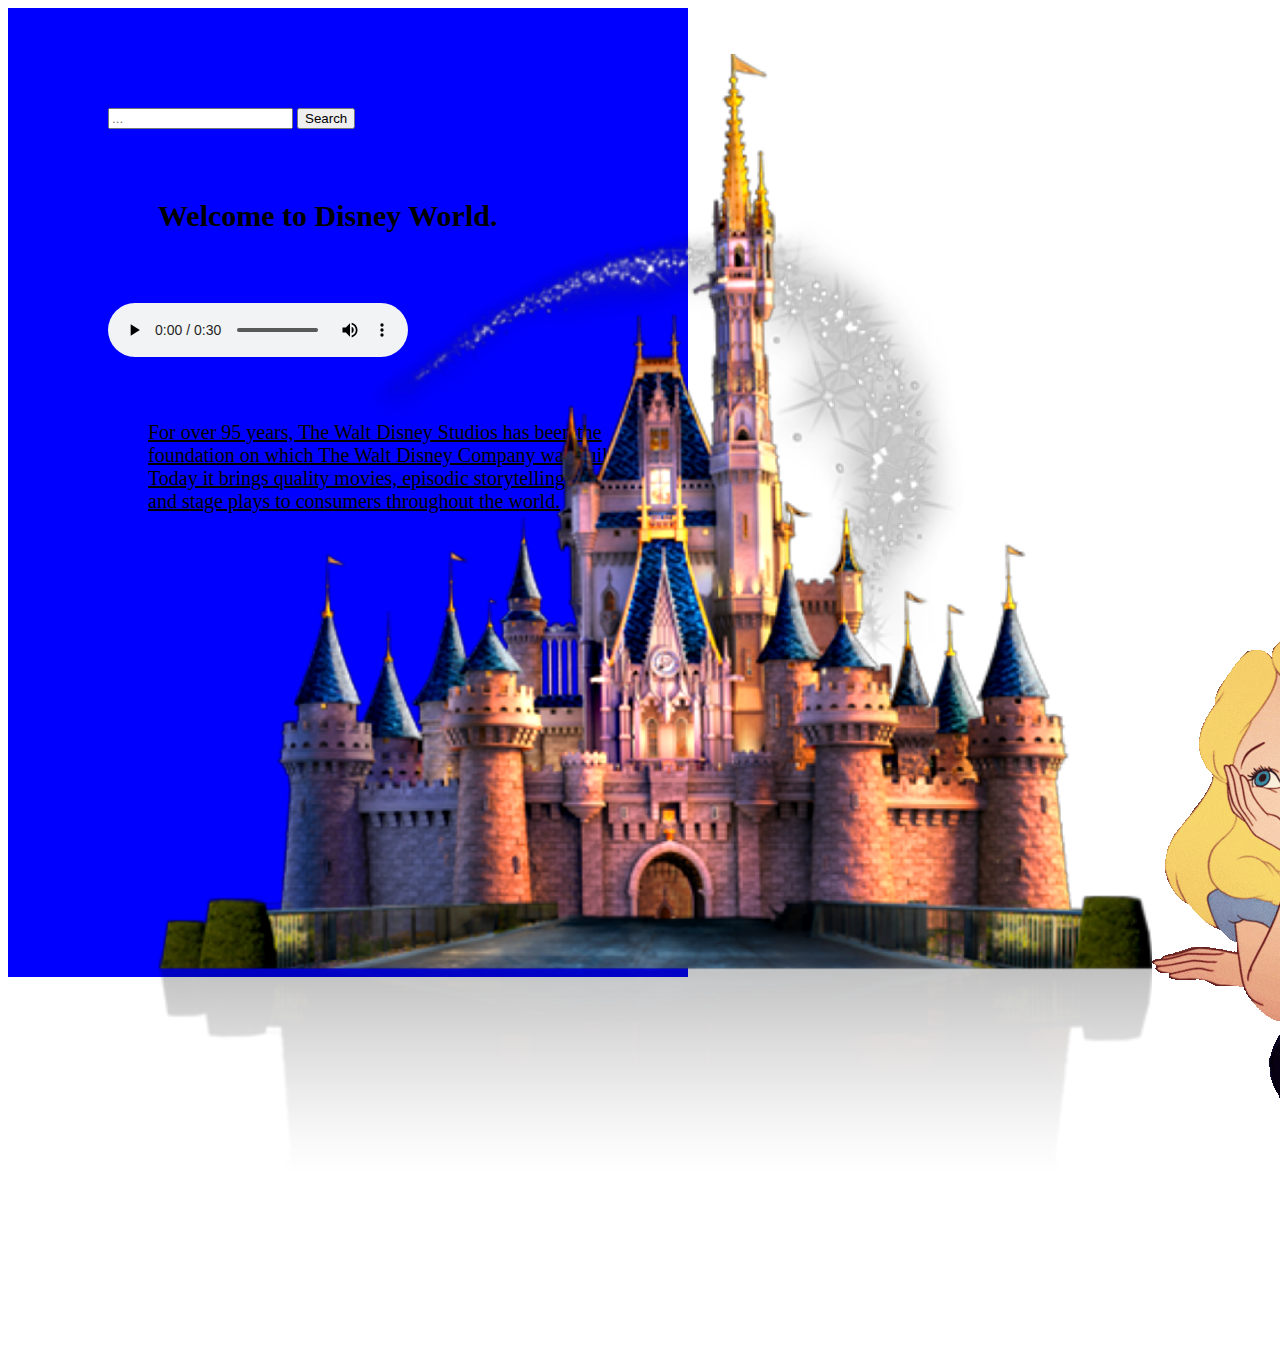
==== gallery/index.html @ 4455450c "fix" ====
<!DOCTYPE html>
<html lang="en">
<head>
    <meta charset="UTF-8">
    <meta name="viewport" content="width=device-width, initial-scale=1.0">
    <link rel="stylesheet" href="style.css">
    <title>Disney World</title>
    
</head>

<div>
    <input type="text" placeholder="...">
    <button>Search<nutton></nutton>
</div>
<div class="row"></div>
<body>
   
    <h1 id="page-title"><strong>Welcome to Disney World.</strong></h1>
    
    <audio controls>
        <source src="audio.html/Walt Disney Opening Video(월트 디즈니 오프닝 영상).mp3" type="audio/mpeg">
    </audio>

    <p id="text"><u> For over 95 years, The Walt Disney Studios has been the foundation on which The Walt Disney Company was built. Today it brings quality movies, episodic storytelling, music, and stage plays to consumers throughout the world.</u>

    </p>
    
    <p id="p1">
        <img src="gif/1.gif" alt="Alice">
        </p>
    <p id="p2">
        <img src="gif/2.gif" alt="Witch">
        </p>
    </p>
    <p id="p4">
        <img src="gif/disney.png" alt="castle">
    
    </p>
    

</body>
</html>
---- gallery/style.css ----
html {
    background: linear-Gradient(9deg, rgba(2,0,36,1) 0%, rgba(9,9,121,1) 35%, rgba(0,212,255,1) 100%);
}

div {
    background-color: blue
}
body {
    background-color: blue;
    padding: 100px;
    position: absolute;
}



.row {
    width: 100%;
    display: flex;
  }

.text {
      height: 40ox;
      width: 400px;
      border: 1px solid black;
      background: #ffffff;
  }

#placeholder {
    text-align: top, left;
    color: grey;
    font-size: 10px;
    font-family: Impact, 'Arial Narrow Bold', sans-serif;

}

#button {
    width: 50px;
    height: 100%;
    border: 0px;
    background: #1b5ac2;
    outline: none;
    float: right;
    color: #ffffff;
}

#page-title {
    text-align: top, right;
    font-family: 'Luminari', fantasy;
    font-size: 30px;
    top: 40px;
    padding: 50px;
    color: black;
}

#audio {
    top: 0px;
    left: 0px;
    padding: 10px;
}

#text {
    text-align: left, top;
    font-family: Georgia, 'Times New Roman', Times, serif;
    font-size: 20px;
    color: black;
    position: absolute;
    padding: 40px;
}

#p1 {
    padding: 10px;
    margin: 10px;
    position: absolute;
    max-width: 10%;
    bottom: -100px;
    left: 1100px;
}

#p2 {
    position: relative;
    right: 100px;
    bottom: -500px;
    left: 1100px;
    width: auto;
    height: auto;
    
}


#p4 {
    width: 50px;
    height: 50px;
    top: 10px;
    padding: 20px;
    bottom: -200px;
    width: 100%;
    position: absolute;
}
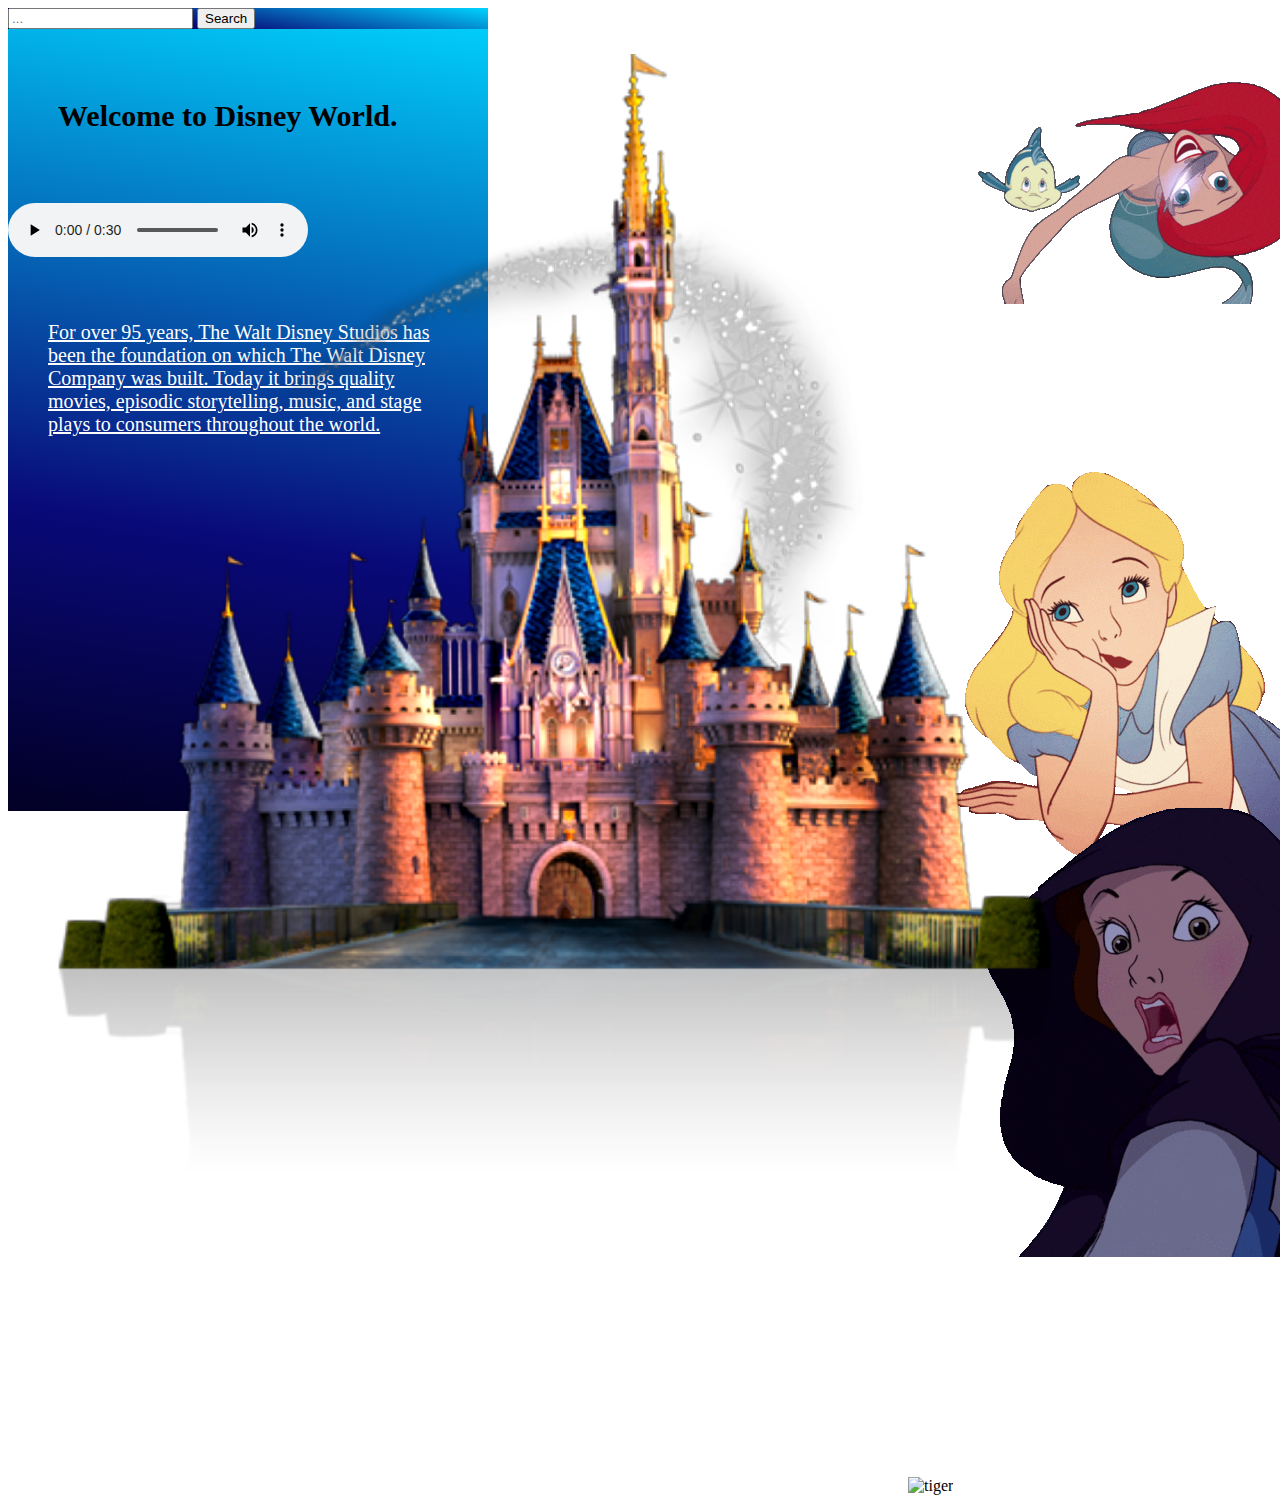
==== commit f1e3e5d1: "fix" ====
--- a/gallery/index.html
+++ b/gallery/index.html
@@ -32,6 +32,14 @@
         <img src="gif/2.gif" alt="Witch">
         </p>
     </p>
+    <p id="p5">
+        <img src="gif/5.gif" alt="mermaid">
+        </p>
+    </p>
+    <p id="p6">
+        <img src="gif/6.png" alt="tiger">
+    
+    </p>
     <p id="p4">
         <img src="gif/disney.png" alt="castle">
     
--- a/gallery/style.css
+++ b/gallery/style.css
@@ -3,11 +3,13 @@
 }
 
 div {
-    background-color: blue
+    background: linear-Gradient(9deg, rgba(2,0,36,1) 0%, rgba(9,9,121,1) 35%, rgba(0,212,255,1) 100%);
 }
 body {
+    background: linear-Gradient(9deg, rgba(2,0,36,1) 0%, rgba(9,9,121,1) 35%, rgba(0,212,255,1) 100%);
     background-color: blue;
-    padding: 100px;
+    padding: auto;
+    height: auto;
     position: absolute;
 }
 
@@ -53,6 +55,7 @@
 }
 
 #audio {
+    text-align: top, right;
     top: 0px;
     left: 0px;
     padding: 10px;
@@ -62,7 +65,7 @@
     text-align: left, top;
     font-family: Georgia, 'Times New Roman', Times, serif;
     font-size: 20px;
-    color: black;
+    color: white;
     position: absolute;
     padding: 40px;
 }
@@ -73,19 +76,36 @@
     position: absolute;
     max-width: 10%;
     bottom: -100px;
-    left: 1100px;
+    left: 900px;
 }
 
 #p2 {
     position: relative;
     right: 100px;
     bottom: -500px;
-    left: 1100px;
+    left: 900px;
     width: auto;
     height: auto;
     
 }
 
+#p5{
+    position: absolute;
+    right: 100px;
+    top: 10px;
+    left: 900px;
+    width: auto;
+    height:auto;
+}
+
+#p6{ 
+    position: relative;
+    bottom: -700px;
+    left: 900px;
+    width: auto;
+    height: auto;
+
+}
 
 #p4 {
     width: 50px;
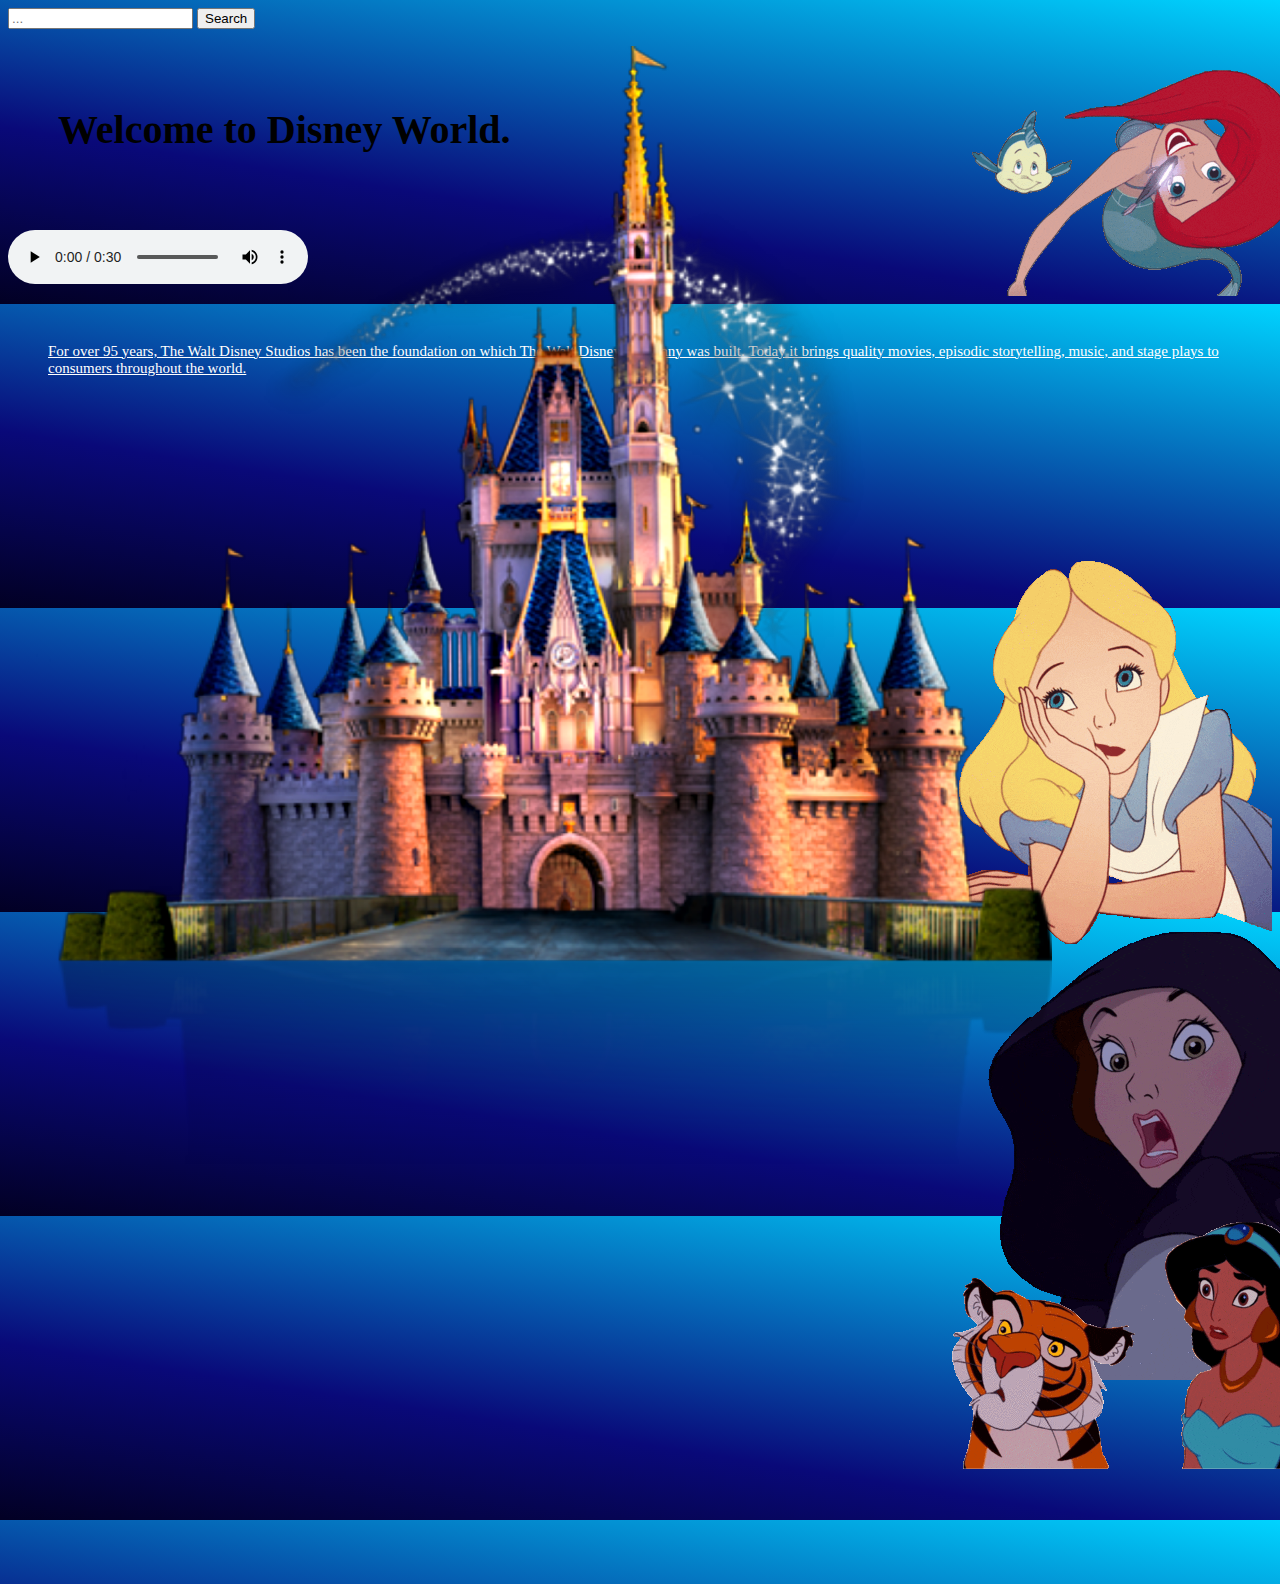
==== commit 66ba137d: "fix" ====
--- a/gallery/index.html
+++ b/gallery/index.html
@@ -37,7 +37,7 @@
         </p>
     </p>
     <p id="p6">
-        <img src="gif/6.png" alt="tiger">
+        <img src="gif/6.gif" alt="tiger">
     
     </p>
     <p id="p4">
--- a/gallery/style.css
+++ b/gallery/style.css
@@ -2,16 +2,7 @@
     background: linear-Gradient(9deg, rgba(2,0,36,1) 0%, rgba(9,9,121,1) 35%, rgba(0,212,255,1) 100%);
 }
 
-div {
-    background: linear-Gradient(9deg, rgba(2,0,36,1) 0%, rgba(9,9,121,1) 35%, rgba(0,212,255,1) 100%);
-}
-body {
-    background: linear-Gradient(9deg, rgba(2,0,36,1) 0%, rgba(9,9,121,1) 35%, rgba(0,212,255,1) 100%);
-    background-color: blue;
-    padding: auto;
-    height: auto;
-    position: absolute;
-}
+
 
 
 
@@ -48,7 +39,7 @@
 #page-title {
     text-align: top, right;
     font-family: 'Luminari', fantasy;
-    font-size: 30px;
+    font-size: 40px;
     top: 40px;
     padding: 50px;
     color: black;
@@ -64,7 +55,7 @@
 #text {
     text-align: left, top;
     font-family: Georgia, 'Times New Roman', Times, serif;
-    font-size: 20px;
+    font-size: 15px;
     color: white;
     position: absolute;
     padding: 40px;
@@ -80,7 +71,7 @@
 }
 
 #p2 {
-    position: relative;
+    position: absolute;
     right: 100px;
     bottom: -500px;
     left: 900px;
@@ -89,30 +80,29 @@
     
 }
 
-#p5{
+#p5 {
     position: absolute;
     right: 100px;
     top: 10px;
     left: 900px;
     width: auto;
-    height:auto;
+    height: auto;
 }
 
-#p6{ 
-    position: relative;
+#p6 { 
+    position: absolute;
     bottom: -700px;
     left: 900px;
     width: auto;
     height: auto;
-
 }
 
 #p4 {
-    width: 50px;
-    height: 50px;
+    width: 50%;
+    height: auto;
     top: 10px;
     padding: 20px;
     bottom: -200px;
     width: 100%;
-    position: absolute;
+    position: fixed;
 }
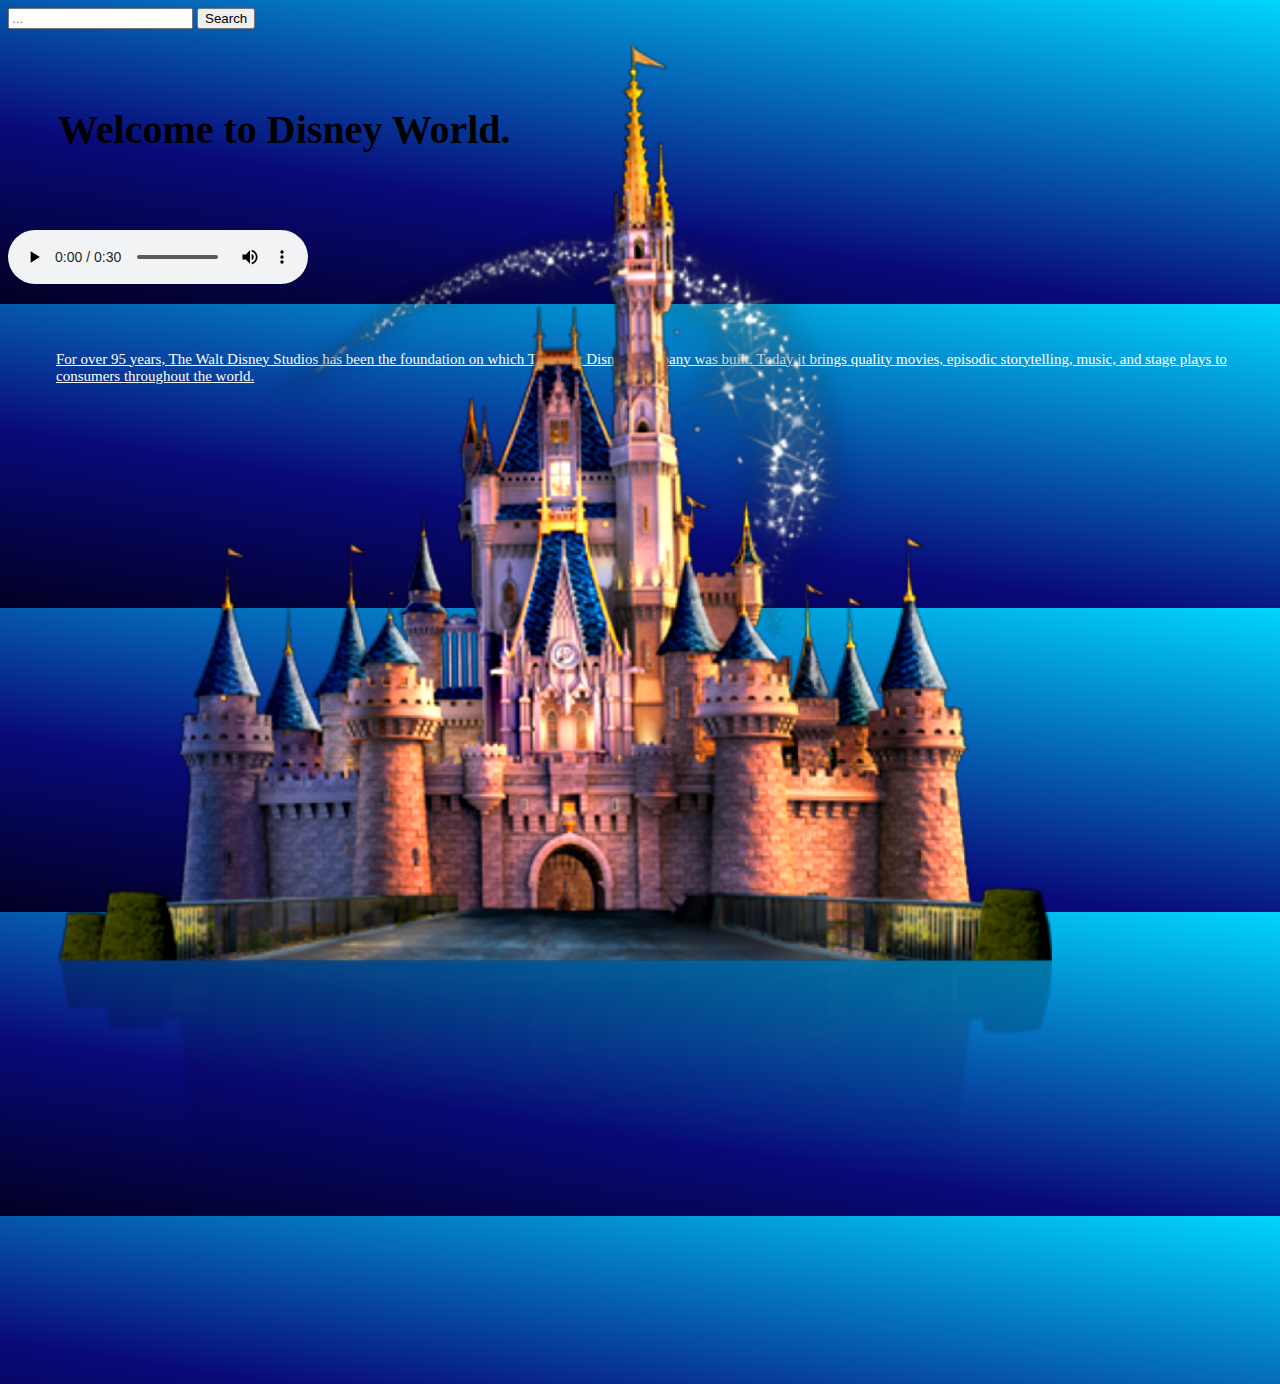
==== commit 8ab2069d: "change" ====
--- a/gallery/index.html
+++ b/gallery/index.html
@@ -28,10 +28,11 @@
     <p id="p1">
         <img src="gif/1.gif" alt="Alice">
         </p>
+
     <p id="p2">
         <img src="gif/2.gif" alt="Witch">
         </p>
-    </p>
+
     <p id="p5">
         <img src="gif/5.gif" alt="mermaid">
         </p>
--- a/gallery/style.css
+++ b/gallery/style.css
@@ -58,7 +58,7 @@
     font-size: 15px;
     color: white;
     position: absolute;
-    padding: 40px;
+    padding: 48px;
 }
 
 #p1 {
@@ -67,14 +67,14 @@
     position: absolute;
     max-width: 10%;
     bottom: -100px;
-    left: 900px;
+    left: -1100px;
 }
 
 #p2 {
     position: absolute;
     right: 100px;
     bottom: -500px;
-    left: 900px;
+    left: -1100px;
     width: auto;
     height: auto;
     
@@ -84,25 +84,26 @@
     position: absolute;
     right: 100px;
     top: 10px;
-    left: 900px;
+    left: -1100px;
     width: auto;
     height: auto;
 }
 
 #p6 { 
     position: absolute;
-    bottom: -700px;
-    left: 900px;
+    bottom: -200px;
+    left: -1100px;
     width: auto;
     height: auto;
 }
 
 #p4 {
+    position: fixed;
     width: 50%;
     height: auto;
     top: 10px;
     padding: 20px;
     bottom: -200px;
     width: 100%;
-    position: fixed;
+    
 }
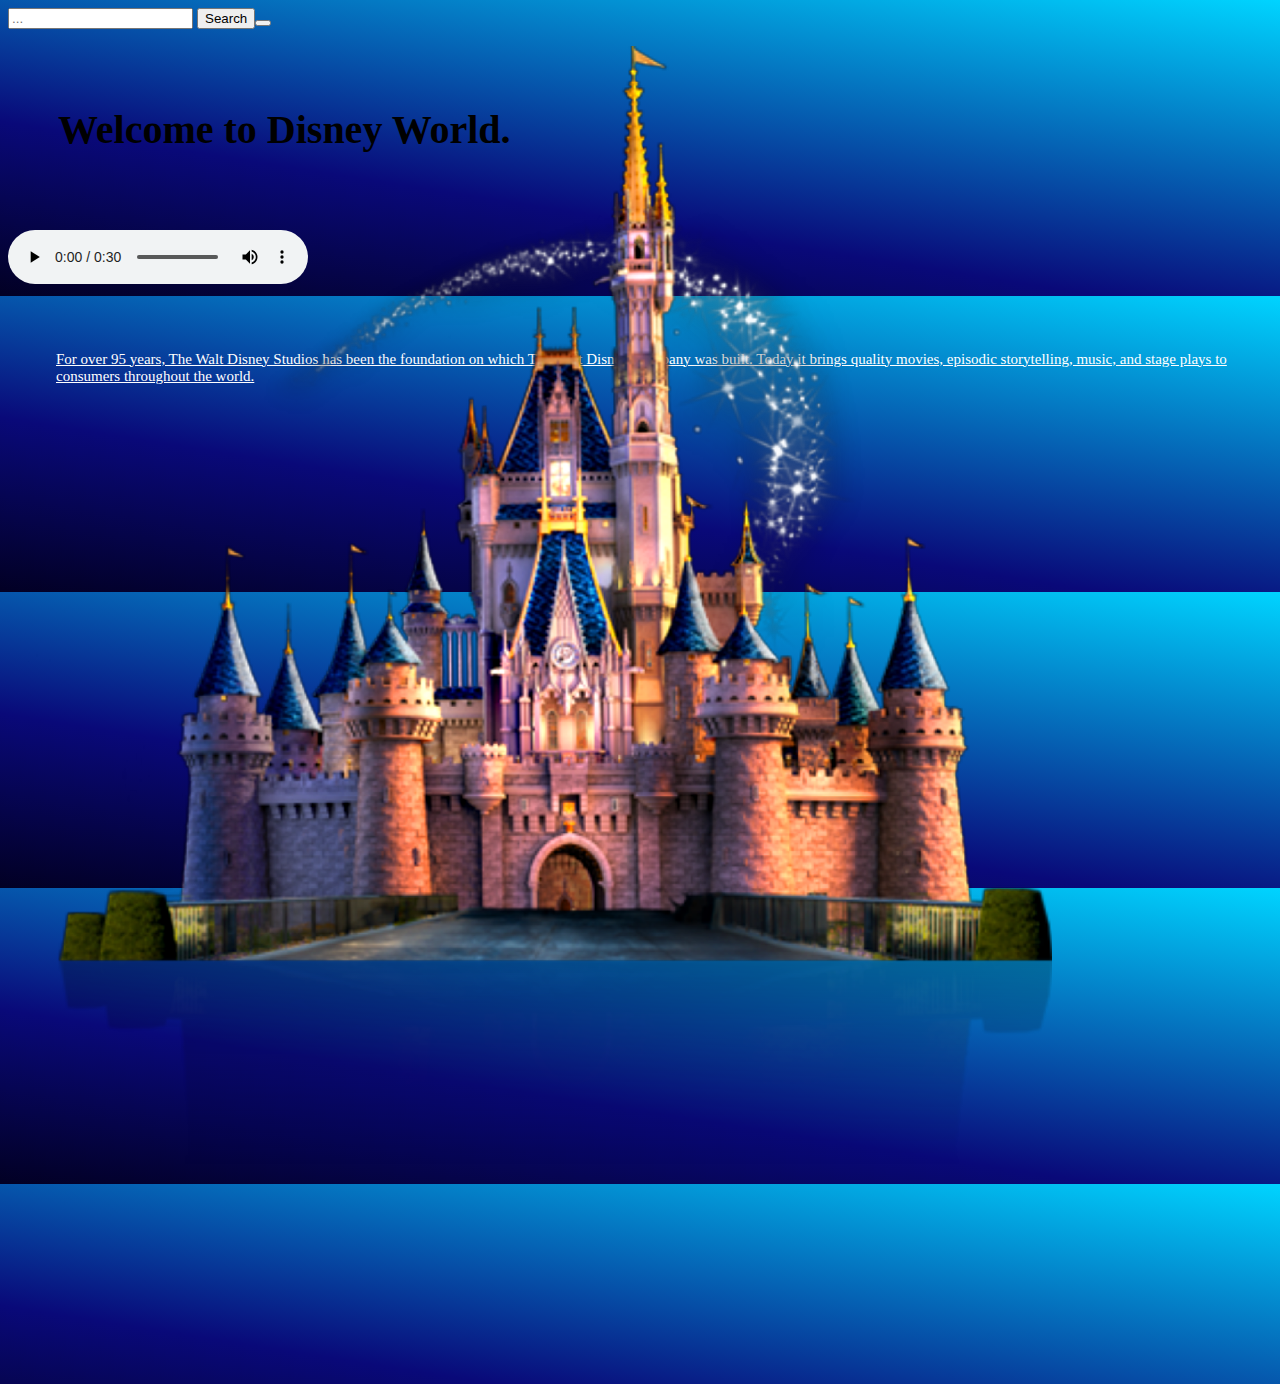
==== commit 4b4b9995: "add" ====
--- a/gallery/index.html
+++ b/gallery/index.html
@@ -10,7 +10,7 @@
 
 <div>
     <input type="text" placeholder="...">
-    <button>Search<nutton></nutton>
+    <button>Search<button>
 </div>
 <div class="row"></div>
 <body>
@@ -36,11 +36,12 @@
     <p id="p5">
         <img src="gif/5.gif" alt="mermaid">
         </p>
-    </p>
+    
+
     <p id="p6">
         <img src="gif/6.gif" alt="tiger">
+    </p>
     
-    </p>
     <p id="p4">
         <img src="gif/disney.png" alt="castle">
     
--- a/gallery/style.css
+++ b/gallery/style.css
@@ -1,8 +1,6 @@
 html {
     background: linear-Gradient(9deg, rgba(2,0,36,1) 0%, rgba(9,9,121,1) 35%, rgba(0,212,255,1) 100%);
 }
-
-
 
 
 
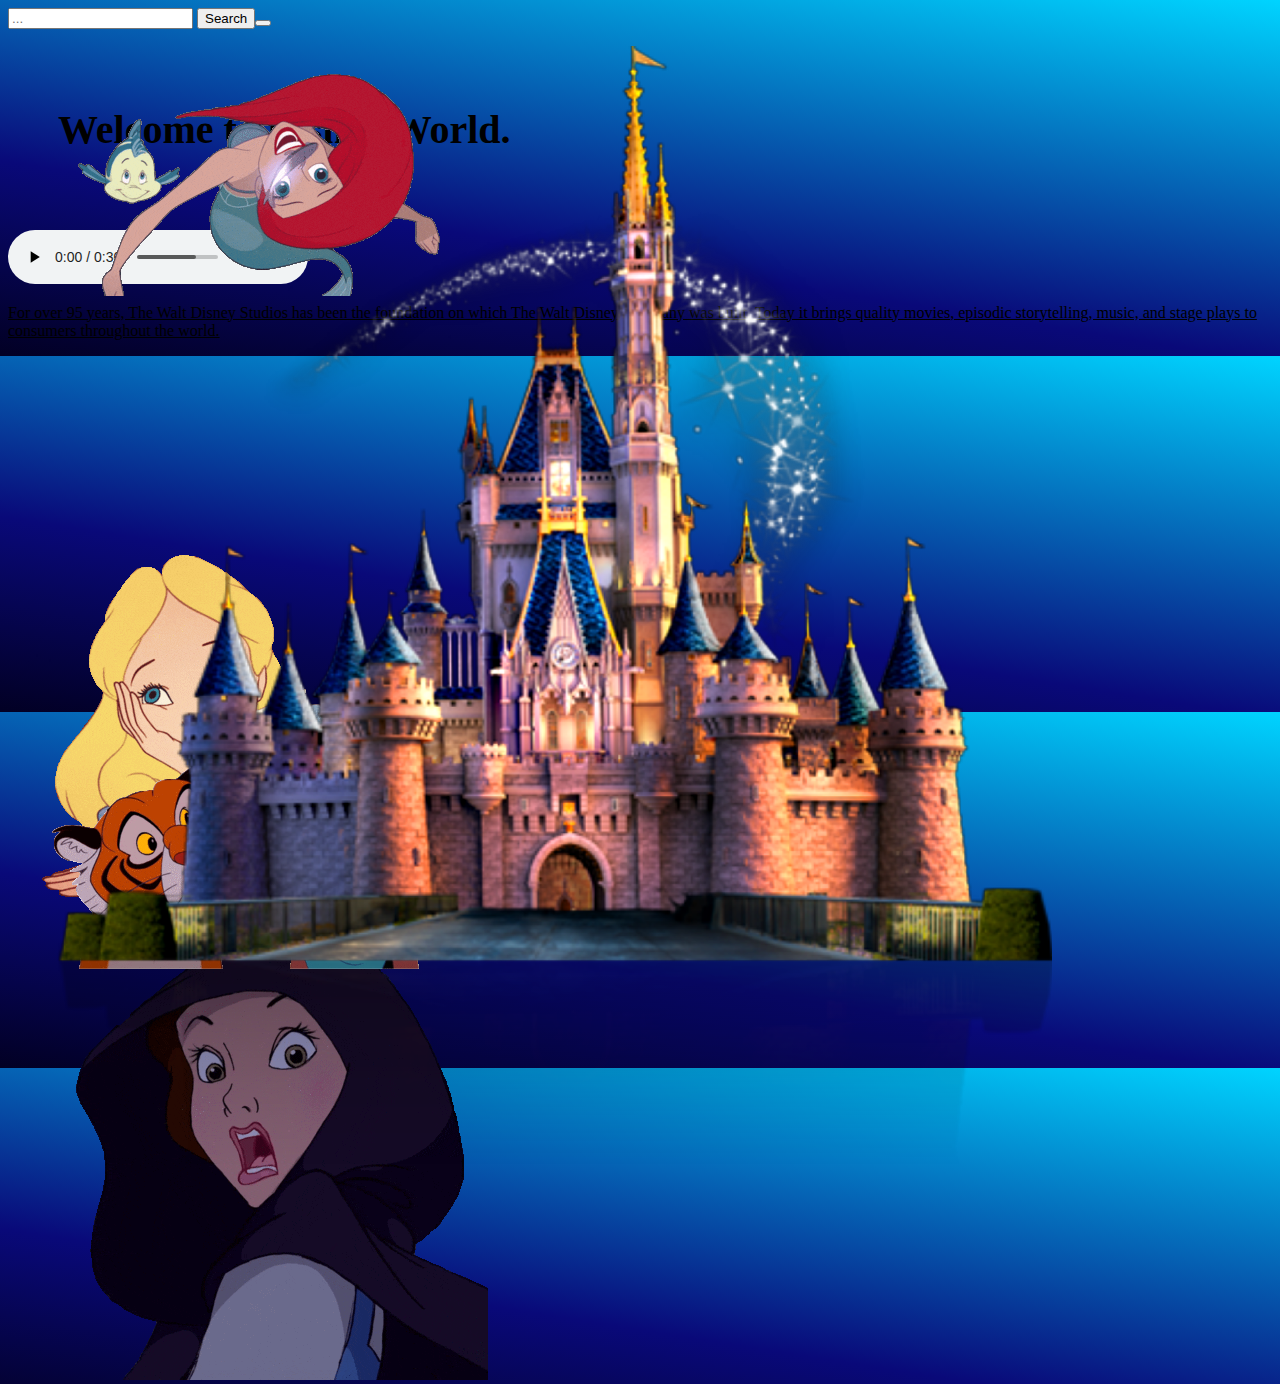
==== commit d14e0d16: "change html" ====
--- a/gallery/index.html
+++ b/gallery/index.html
@@ -25,27 +25,26 @@
 
     </p>
     
-    <p id="p1">
+    <p id="p1",align="right">
         <img src="gif/1.gif" alt="Alice">
         </p>
 
-    <p id="p2">
+    <p id="p2",align="right">
         <img src="gif/2.gif" alt="Witch">
         </p>
 
-    <p id="p5">
+    <p id="p5" ,align="right">
         <img src="gif/5.gif" alt="mermaid">
         </p>
     
 
-    <p id="p6">
+    <p id="p6",align="right">
         <img src="gif/6.gif" alt="tiger">
-    </p>
-    
+        </p>
+
     <p id="p4">
         <img src="gif/disney.png" alt="castle">
-    
-    </p>
+        </p>
     
 
 </body>
--- a/gallery/style.css
+++ b/gallery/style.css
@@ -49,7 +49,7 @@
     left: 0px;
     padding: 10px;
 }
-
+.p
 #text {
     text-align: left, top;
     font-family: Georgia, 'Times New Roman', Times, serif;
@@ -59,20 +59,23 @@
     padding: 48px;
 }
 
+
+
 #p1 {
+    float: right;
     padding: 10px;
-    margin: 10px;
+    margin-right: auto;
     position: absolute;
     max-width: 10%;
     bottom: -100px;
-    left: -1100px;
+   
 }
 
 #p2 {
     position: absolute;
-    right: 100px;
     bottom: -500px;
-    left: -1100px;
+    float: right;
+    margin-right: auto;
     width: auto;
     height: auto;
     
@@ -80,9 +83,9 @@
 
 #p5 {
     position: absolute;
-    right: 100px;
     top: 10px;
-    left: -1100px;
+    float: right;
+    margin-right: auto;
     width: auto;
     height: auto;
 }
@@ -90,7 +93,8 @@
 #p6 { 
     position: absolute;
     bottom: -200px;
-    left: -1100px;
+    float: right;
+    margin-right: auto;
     width: auto;
     height: auto;
 }
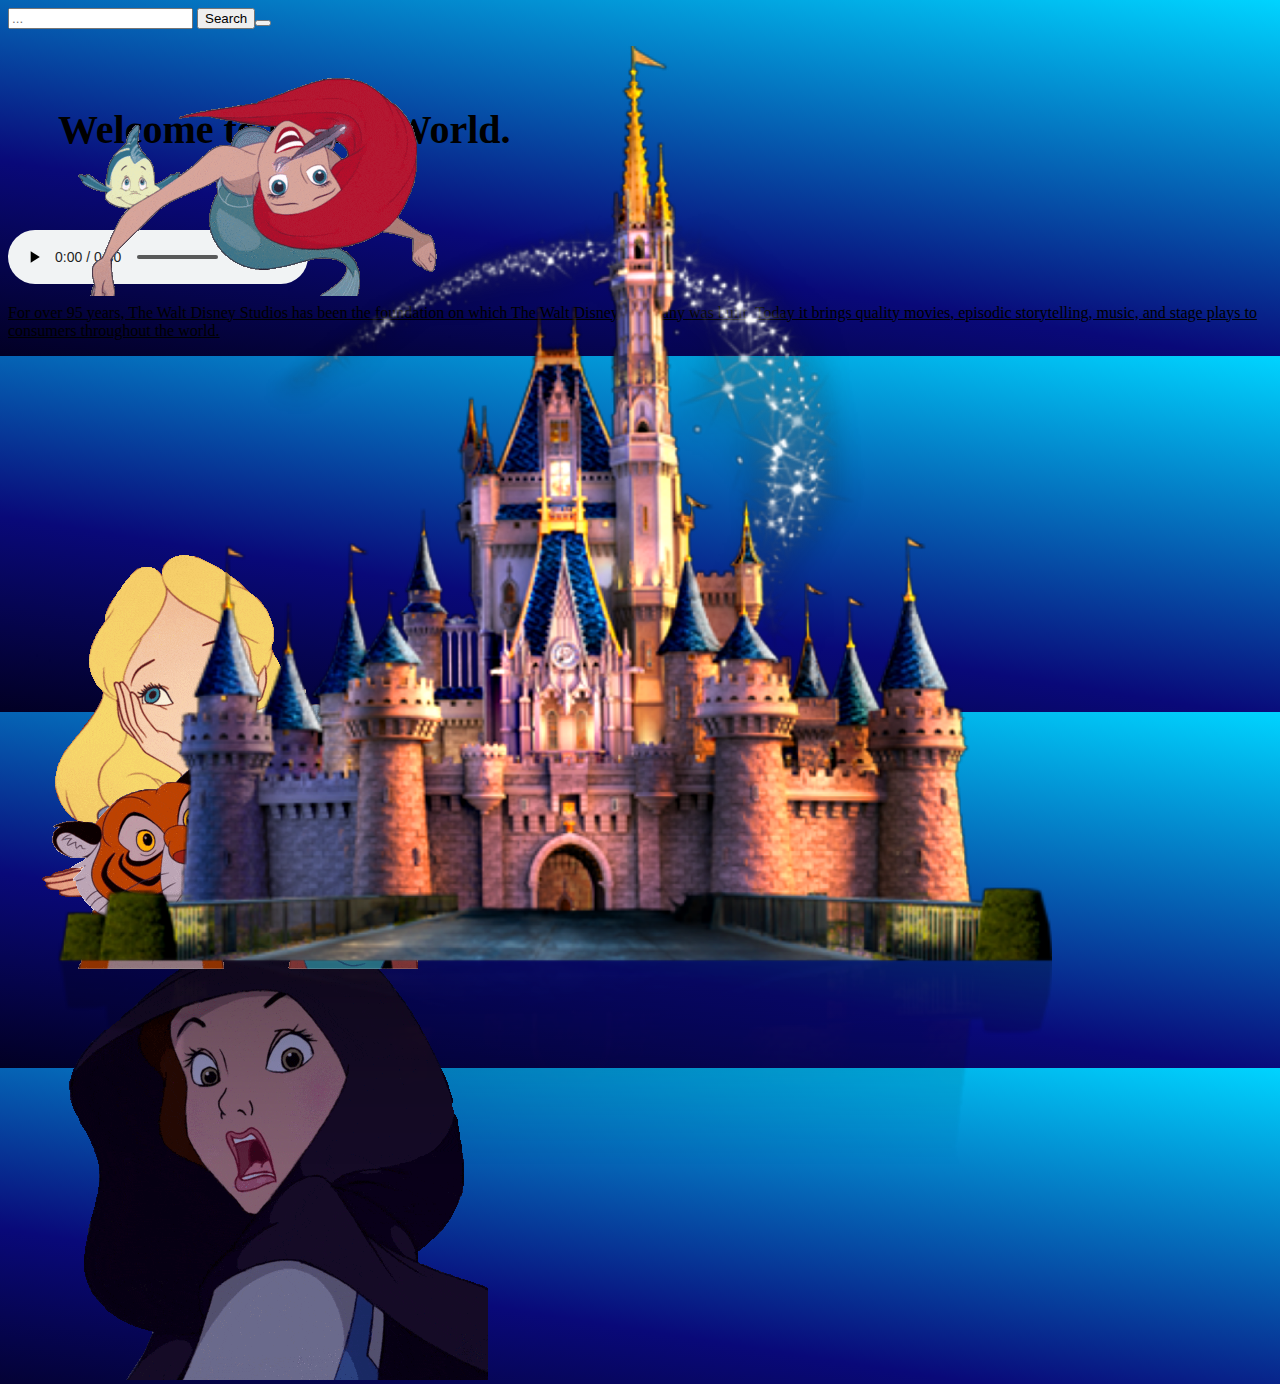
==== commit cbd48b63: "change" ====
--- a/gallery/index.html
+++ b/gallery/index.html
@@ -25,20 +25,20 @@
 
     </p>
     
-    <p id="p1",align="right">
+    <p id="p1">
         <img src="gif/1.gif" alt="Alice">
         </p>
 
-    <p id="p2",align="right">
+    <p id="p2">
         <img src="gif/2.gif" alt="Witch">
         </p>
 
-    <p id="p5" ,align="right">
+    <p id="p5">
         <img src="gif/5.gif" alt="mermaid">
         </p>
     
 
-    <p id="p6",align="right">
+    <p id="p6">
         <img src="gif/6.gif" alt="tiger">
         </p>
 
--- a/gallery/style.css
+++ b/gallery/style.css
@@ -106,6 +106,6 @@
     top: 10px;
     padding: 20px;
     bottom: -200px;
-    width: 100%;
+  
     
 }
